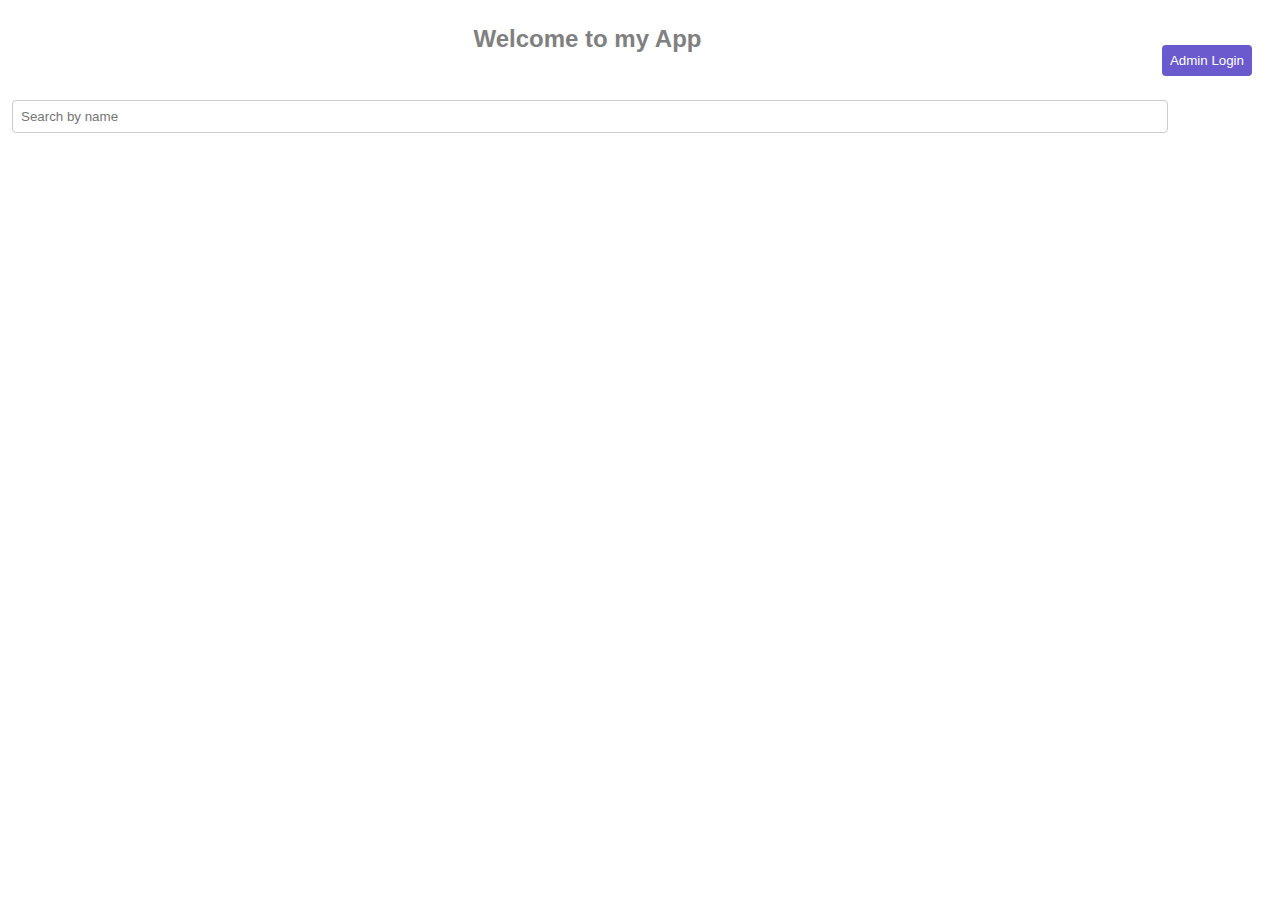
==== index.html @ 6910b35c "first commit" ====
<!doctype html><html lang=""><head><meta charset="utf-8"><meta http-equiv="X-UA-Compatible" content="IE=edge"><meta name="viewport" content="width=device-width,initial-scale=1"><link rel="icon" href="/favicon.ico"><title>admin-app</title><script defer="defer" src="/js/chunk-vendors.adac29d9.js"></script><script defer="defer" src="/js/app.6f934f2c.js"></script><link href="/css/app.247a9fa0.css" rel="stylesheet"></head><body><noscript><strong>We're sorry but admin-app doesn't work properly without JavaScript enabled. Please enable it to continue.</strong></noscript><div id="app"></div></body></html>
---- css/app.247a9fa0.css ----
table{border-collapse:collapse;width:100%;max-width:800px;margin:auto;margin-top:20px;margin-bottom:20px;border-left:1px salmon}td,th{padding:8px;border:1px solid salmon}th{background-color:#6a5acd;color:#fff}tr:nth-child(2n){background-color:#f2f2f2}tr:hover{background-color:#ddd}input[type=text]{width:90%;padding:8px;border:1px solid #ccc;border-radius:4px;margin:4px}button{background-color:#6a5acd;color:#fff;border:none;border-radius:4px;padding:8px;cursor:pointer;transition:background-color .3s ease}button:hover{background-color:#483d8b}button:disabled{background-color:#ccc;cursor:not-allowed}.card{width:20%;background-color:hsla(0,0%,100%,.2);border-radius:8px;box-shadow:0 4px 10px rgba(0,0,0,.2);display:inline-block;margin:1rem;overflow:hidden;position:relative;transition:all .3s ease-in-out}.card:hover{transform:translateY(-5px);box-shadow:0 8px 20px rgba(0,0,0,.3)}.card:before{content:"";display:block;position:absolute;top:-20px;right:-20px;bottom:-20px;left:-20px;background:linear-gradient(to bottom right,hsla(0,0%,100%,.1),hsla(0,0%,100%,.05));filter:blur(40px);z-index:-1}.card-content{padding:1rem}
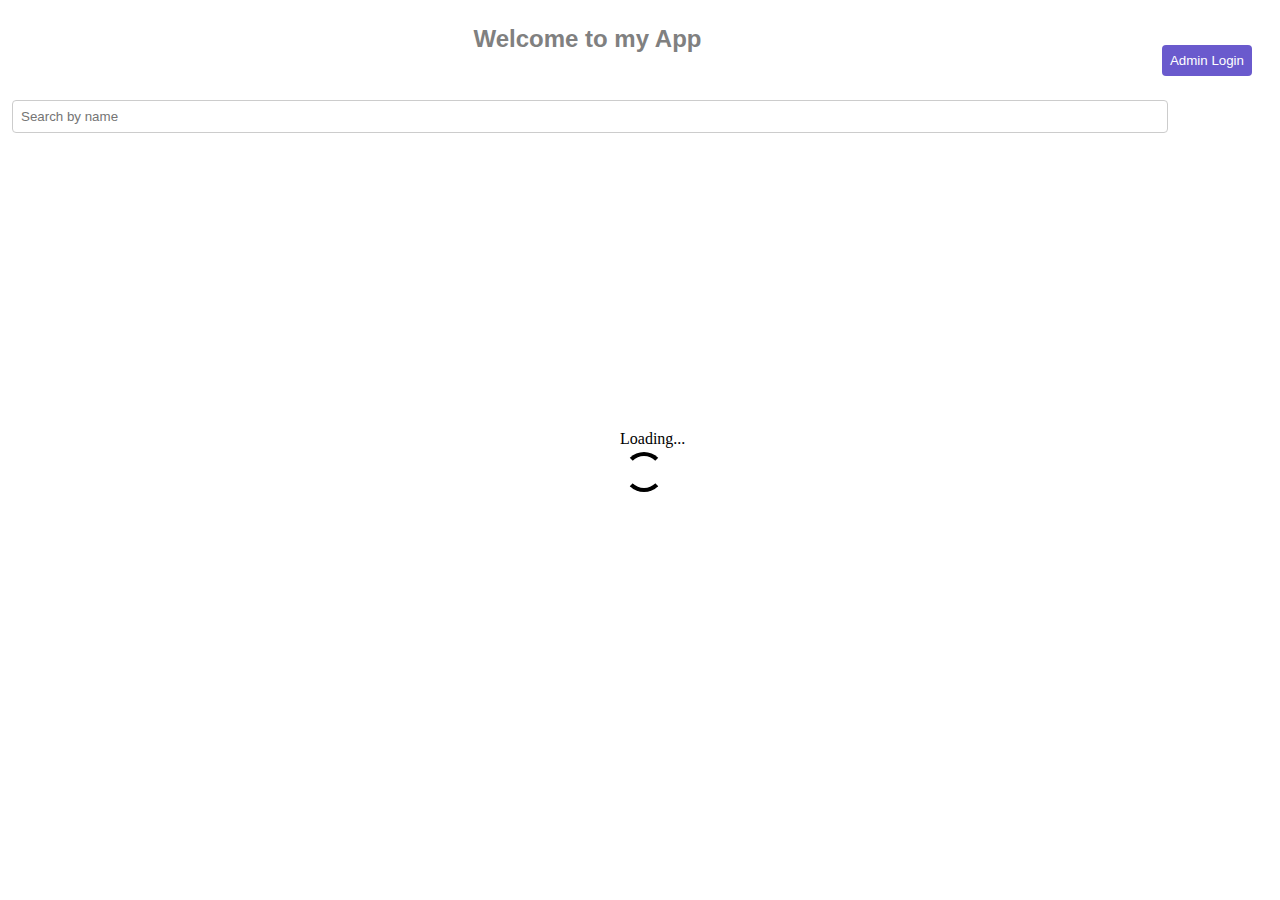
==== commit 20497276: "Add files via upload" ====
--- a/index.html
+++ b/index.html
@@ -1 +1 @@
-<!doctype html><html lang=""><head><meta charset="utf-8"><meta http-equiv="X-UA-Compatible" content="IE=edge"><meta name="viewport" content="width=device-width,initial-scale=1"><link rel="icon" href="/favicon.ico"><title>admin-app</title><script defer="defer" src="/js/chunk-vendors.adac29d9.js"></script><script defer="defer" src="/js/app.6f934f2c.js"></script><link href="/css/app.247a9fa0.css" rel="stylesheet"></head><body><noscript><strong>We're sorry but admin-app doesn't work properly without JavaScript enabled. Please enable it to continue.</strong></noscript><div id="app"></div></body></html>+<!doctype html><html lang=""><head><meta charset="utf-8"><meta http-equiv="X-UA-Compatible" content="IE=edge"><meta name="viewport" content="width=device-width,initial-scale=1"><link rel="icon" href="favicon.ico"><title>admin-app</title><script defer="defer" src="js/chunk-vendors.27d7c547.js"></script><script defer="defer" src="js/app.40f3e376.js"></script><link href="css/app.adcec248.css" rel="stylesheet"></head><body><noscript><strong>We're sorry but admin-app doesn't work properly without JavaScript enabled. Please enable it to continue.</strong></noscript><div id="app"></div></body></html>--- a/css/app.adcec248.css
+++ b/css/app.adcec248.css
@@ -0,0 +1 @@
+.loading-ring{display:inline-block;width:40px;height:40px;position:relative;position:absolute;top:50%;left:50%;transform:translate(-50%,-50%)}.loading-ring:after{content:" ";display:block;width:32px;height:32px;margin:4px;border-radius:50%;border:4px solid #000;border-color:#000 transparent #000 transparent;animation:loading-ring 1.2s linear infinite}@keyframes loading-ring{0%{transform:rotate(0deg)}to{transform:rotate(1turn)}}table{border-collapse:collapse;width:100%;max-width:800px;margin:auto;margin-top:20px;margin-bottom:20px;border-left:1px salmon}td,th{padding:8px;border:1px solid salmon}th{background-color:#6a5acd;color:#fff}tr:nth-child(2n){background-color:#f2f2f2}tr:hover{background-color:#ddd}input[type=text]{width:90%;padding:8px;border:1px solid #ccc;border-radius:4px;margin:4px}button{background-color:#6a5acd;color:#fff;border:none;border-radius:4px;padding:8px;cursor:pointer;transition:background-color .3s ease}button:hover{background-color:#483d8b}button:disabled{background-color:#ccc;cursor:not-allowed}.card{width:20%;background-color:hsla(0,0%,100%,.2);border-radius:8px;box-shadow:0 4px 10px rgba(0,0,0,.2);display:inline-block;margin:1rem;overflow:hidden;position:relative;transition:all .3s ease-in-out}.card:hover{transform:translateY(-5px);box-shadow:0 8px 20px rgba(0,0,0,.3)}.card:before{content:"";display:block;position:absolute;top:-20px;right:-20px;bottom:-20px;left:-20px;background:linear-gradient(to bottom right,hsla(0,0%,100%,.1),hsla(0,0%,100%,.05));filter:blur(40px);z-index:-1}.card-content{padding:1rem}